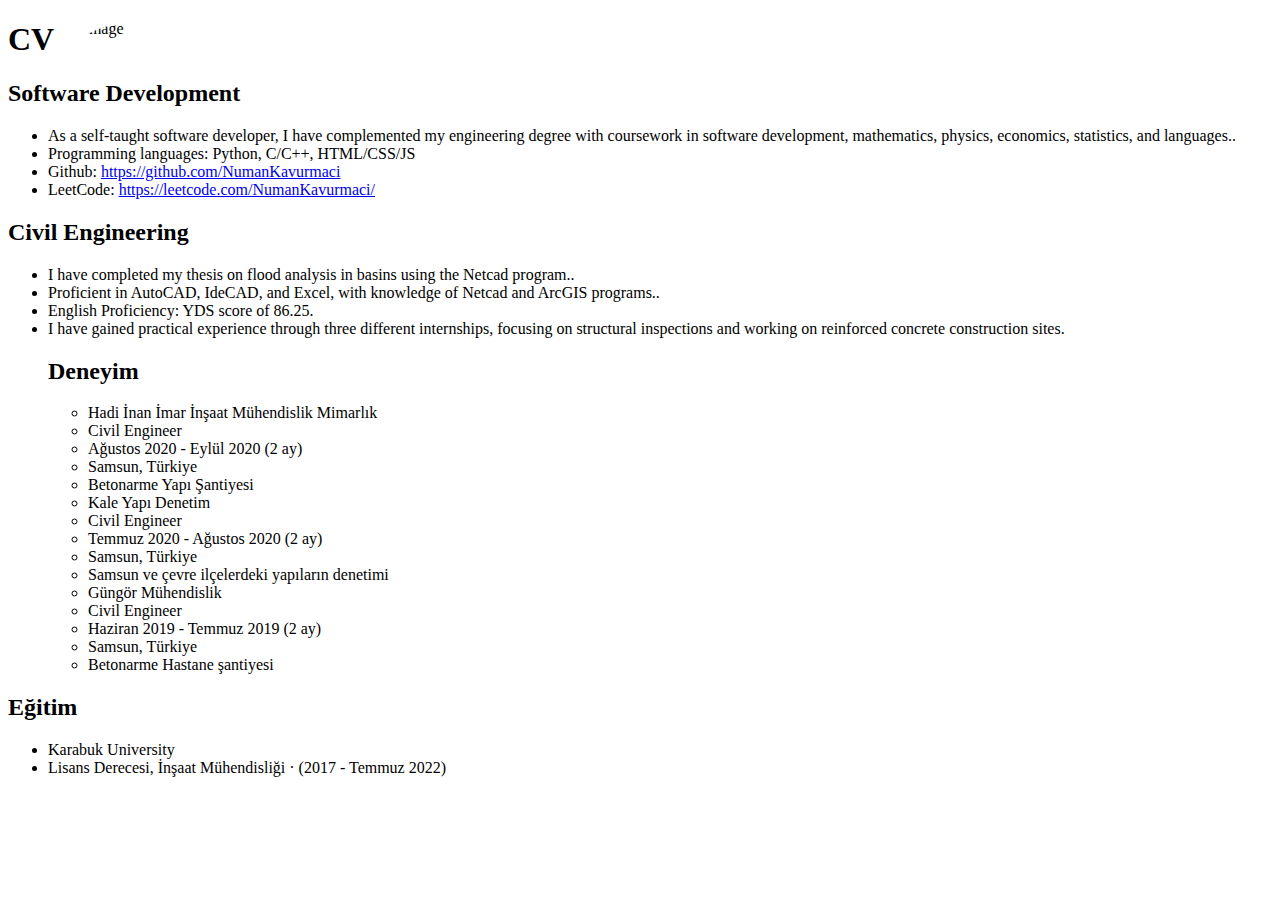
==== index.html @ 16e55d6b "Rename numankavurmaci.html to index.html" ====
<!DOCTYPE html>
<html lang="en">
<head>
    <meta charset="UTF-8">
    <meta name="viewport" content="width=device-width, initial-scale=1.0">
    <title>CV</title>
    <link rel="stylesheet" href="style.css">
    <style>
        .profile-image {
            position: absolute;
            top: 20px;
            left: 20px;
            width: 250px;
            height: 250px;
            border-radius: 50%;
        }
    </style>
</head>
<body>
    <header>
        <h1>CV</h1>
    </header>
    <img class="profile-image" src="numankavurmaci.jpg" alt="Profile Image">
    <main>
        <section>
            <h2>Software Development</h2>
            <ul>
                <li>As a self-taught software developer, I have complemented my engineering degree with coursework in software development, mathematics, physics, economics, statistics, and languages..</li>
                <li>Programming languages: Python, C/C++, HTML/CSS/JS</li>
                <li>Github: <a href="https://github.com/NumanKavurmaci">https://github.com/NumanKavurmaci</a></li>
                <li>LeetCode: <a href="https://leetcode.com/NumanKavurmaci/">https://leetcode.com/NumanKavurmaci/</a></li>
            </ul>
        </section>
        <section>
            <h2>Civil Engineering</h2>
            <ul>
                <li>I have completed my thesis on flood analysis in basins using the Netcad program..</li>
                <li>Proficient in AutoCAD, IdeCAD, and Excel, with knowledge of Netcad and ArcGIS programs..</li>
                <li>English Proficiency: YDS score of 86.25.</li>
                <li>I have gained practical experience through three different internships, focusing on structural inspections and working on reinforced concrete construction sites.</li>
            </ul>
        </section>
        <ul>
            <h2>Deneyim</h2>
            <ul>
                <li>Hadi İnan İmar İnşaat Mühendislik Mimarlık</li>
                <li>Civil Engineer</li>
                <li>Ağustos 2020 - Eylül 2020 (2 ay)</li>
                <li>Samsun, Türkiye</li>
                <li>Betonarme Yapı Şantiyesi</li>
            </ul>
            <ul>
                <li>Kale Yapı Denetim</li>
                <li>Civil Engineer</li>
                <li>Temmuz 2020 - Ağustos 2020 (2 ay)</li>
                <li>Samsun, Türkiye</li>
                <li>Samsun ve çevre ilçelerdeki yapıların denetimi</li>
            </ul>
            <ul>
                <li>Güngör Mühendislik</li>
                <li>Civil Engineer</li>
                <li>Haziran 2019 - Temmuz 2019 (2 ay)</li>
                <li>Samsun, Türkiye</li>
                <li>Betonarme Hastane şantiyesi</li>
            </ul>
        </ul>
    </section>
    <section>
        <h2>Eğitim</h2>
        <ul>
            <li>Karabuk University</li>
            <li>Lisans Derecesi, İnşaat Mühendisliği · (2017 - Temmuz 2022)</li>
        </ul>
    </section>

    </main>

    <script src="script.js"></script>
</body>
</html>
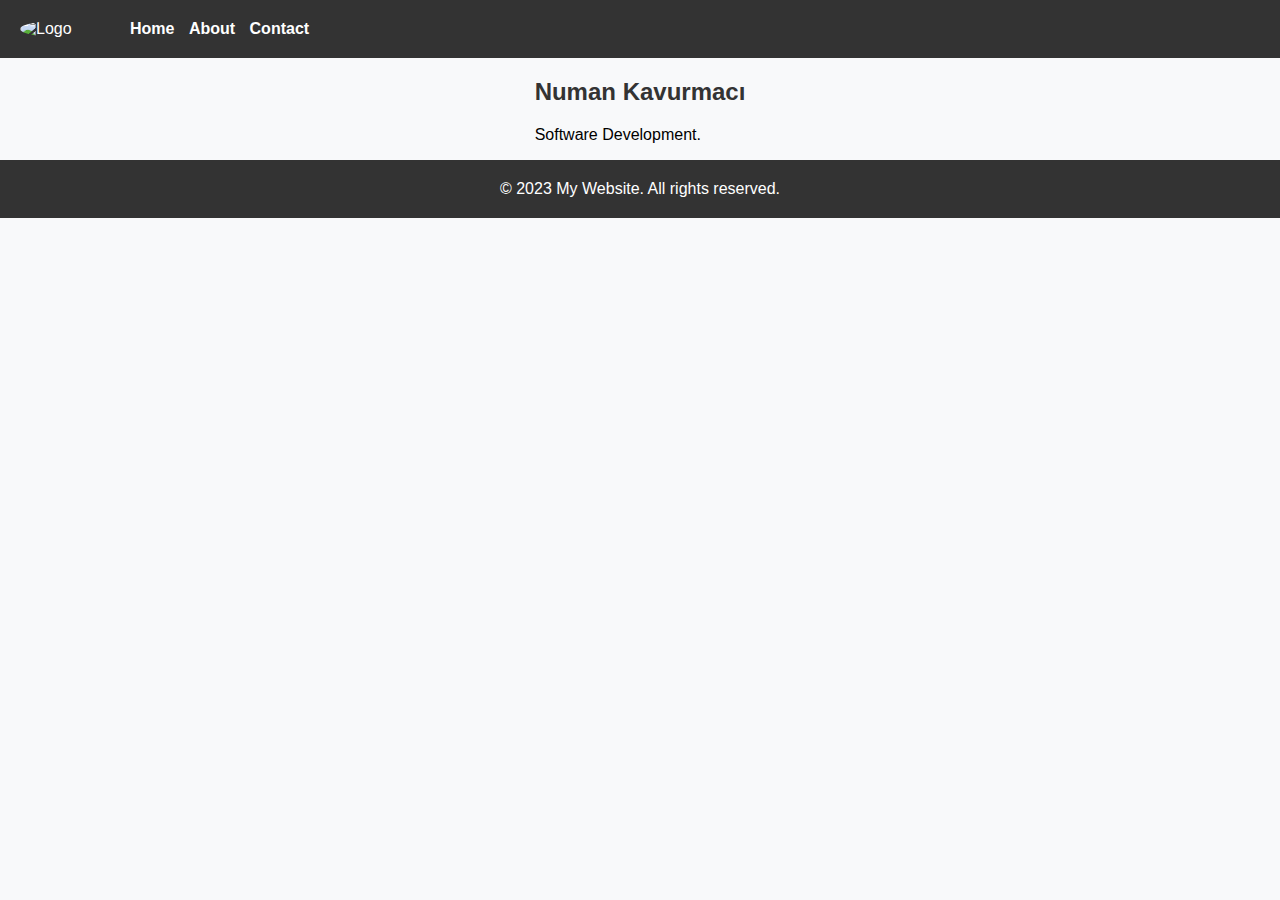
==== commit 00fac575: "version2" ====
--- a/index.html
+++ b/index.html
@@ -1,80 +1,32 @@
 <!DOCTYPE html>
-<html lang="en">
+<html>
 <head>
-    <meta charset="UTF-8">
-    <meta name="viewport" content="width=device-width, initial-scale=1.0">
-    <title>CV</title>
-    <link rel="stylesheet" href="style.css">
-    <style>
-        .profile-image {
-            position: absolute;
-            top: 20px;
-            left: 20px;
-            width: 250px;
-            height: 250px;
-            border-radius: 50%;
-        }
-    </style>
+  <meta charset="UTF-8">
+  <title>My Website</title>
+  <link rel="stylesheet" href="styles.css">
 </head>
 <body>
-    <header>
-        <h1>CV</h1>
-    </header>
-    <img class="profile-image" src="numankavurmaci.jpg" alt="Profile Image">
-    <main>
-        <section>
-            <h2>Software Development</h2>
-            <ul>
-                <li>As a self-taught software developer, I have complemented my engineering degree with coursework in software development, mathematics, physics, economics, statistics, and languages..</li>
-                <li>Programming languages: Python, C/C++, HTML/CSS/JS</li>
-                <li>Github: <a href="https://github.com/NumanKavurmaci">https://github.com/NumanKavurmaci</a></li>
-                <li>LeetCode: <a href="https://leetcode.com/NumanKavurmaci/">https://leetcode.com/NumanKavurmaci/</a></li>
-            </ul>
-        </section>
-        <section>
-            <h2>Civil Engineering</h2>
-            <ul>
-                <li>I have completed my thesis on flood analysis in basins using the Netcad program..</li>
-                <li>Proficient in AutoCAD, IdeCAD, and Excel, with knowledge of Netcad and ArcGIS programs..</li>
-                <li>English Proficiency: YDS score of 86.25.</li>
-                <li>I have gained practical experience through three different internships, focusing on structural inspections and working on reinforced concrete construction sites.</li>
-            </ul>
-        </section>
-        <ul>
-            <h2>Deneyim</h2>
-            <ul>
-                <li>Hadi İnan İmar İnşaat Mühendislik Mimarlık</li>
-                <li>Civil Engineer</li>
-                <li>Ağustos 2020 - Eylül 2020 (2 ay)</li>
-                <li>Samsun, Türkiye</li>
-                <li>Betonarme Yapı Şantiyesi</li>
-            </ul>
-            <ul>
-                <li>Kale Yapı Denetim</li>
-                <li>Civil Engineer</li>
-                <li>Temmuz 2020 - Ağustos 2020 (2 ay)</li>
-                <li>Samsun, Türkiye</li>
-                <li>Samsun ve çevre ilçelerdeki yapıların denetimi</li>
-            </ul>
-            <ul>
-                <li>Güngör Mühendislik</li>
-                <li>Civil Engineer</li>
-                <li>Haziran 2019 - Temmuz 2019 (2 ay)</li>
-                <li>Samsun, Türkiye</li>
-                <li>Betonarme Hastane şantiyesi</li>
-            </ul>
-        </ul>
-    </section>
+  <header class="header">
+    <img src="numankavurmaci.jpg" alt="Logo">
+    <nav>
+      <ul>
+        <li><a href="index.html">Home</a></li>
+        <li><a href="about.html">About</a></li>
+        <li><a href="contact.html">Contact</a></li>
+      </ul>
+    </nav>
+  </header>
+
+  <main>
     <section>
-        <h2>Eğitim</h2>
-        <ul>
-            <li>Karabuk University</li>
-            <li>Lisans Derecesi, İnşaat Mühendisliği · (2017 - Temmuz 2022)</li>
-        </ul>
-    </section>
+    <h2>Numan Kavurmacı</h2>
+    <p>Software Development.</p>
+</section>
 
-    </main>
+  </main>
 
-    <script src="script.js"></script>
+  <footer>
+    <p>&copy; 2023 My Website. All rights reserved.</p>
+  </footer>
 </body>
 </html>
--- a/styles.css
+++ b/styles.css
@@ -0,0 +1,146 @@
+/* Global Styles */
+body {
+  font-family: Arial, sans-serif;
+  margin: 0;
+  padding: 0;
+  background-color: #f8f9fa;
+}
+
+.container {
+  max-width: 800px;
+  margin: 0 auto;
+  padding: 20px;
+}
+
+h2 {
+  text-align: left;
+  margin-bottom: 20px;
+  padding: 0;
+  font-size: 24px;
+  color: #333;
+}
+
+ul {
+  list-style-type: disc;
+  padding-left: 20px;
+  margin: 0;
+}
+
+a {
+  color: #4285F4;
+  text-decoration: none;
+}
+
+a:hover {
+  text-decoration: underline;
+}
+
+/* Header Styles */
+.header {
+  display: flex;
+  align-items: center;
+  background-color: #333;
+  color: #fff;
+  padding: 20px;
+}
+
+.header img {
+  width: 100px;
+  margin-right: 10px;
+  border-radius: 50%;
+}
+
+header nav ul {
+  list-style: none;
+  margin-left: auto;
+}
+
+header nav ul li {
+  margin-right: 10px;
+}
+
+/* Ribbon Styles */
+.ribbon {
+  background-color: #4285F4;
+  color: #fff !important;
+  padding: 5px 10px;
+  margin-bottom: 20px;
+  display: flex;
+  justify-content: flex-end;
+  position: relative;
+}
+.ribbon a {
+  color: #fff !important;
+}
+
+.ribbon h2 {
+  color: #fff !important;
+}
+
+/* Navigation Styles */
+header nav ul {
+  list-style: none;
+  margin: 0;
+  padding: 0;
+}
+
+header nav ul li {
+  display: inline-block;
+  margin-right: 10px;
+}
+
+header nav ul li a {
+  text-decoration: none;
+  color: #fff;
+  font-weight: bold;
+}
+
+/* Main Content Styles */
+main {
+  display: flex;
+  flex-direction: column;
+  align-items: center;
+}
+
+.profile-image {
+  width: 150px;
+  height: 150px;
+  border-radius: 50%;
+}
+
+/* Footer Styles */
+footer {
+  background-color: #333;
+  color: #fff;
+  padding: 20px;
+  text-align: center;
+}
+
+footer p {
+  margin: 0;
+}
+
+/* About Page Styles */
+.about-page {
+  display: flex;
+  flex-direction: column;
+  align-items: left;
+}
+
+body.about-page {
+  text-align: left;
+}
+
+body.about-page .container {
+  padding: 0;
+}
+
+body.about-page ul {
+  padding-left: 0;
+}
+section {
+  text-align: left;
+}
+.section-heading {
+  text-align: center;
+}
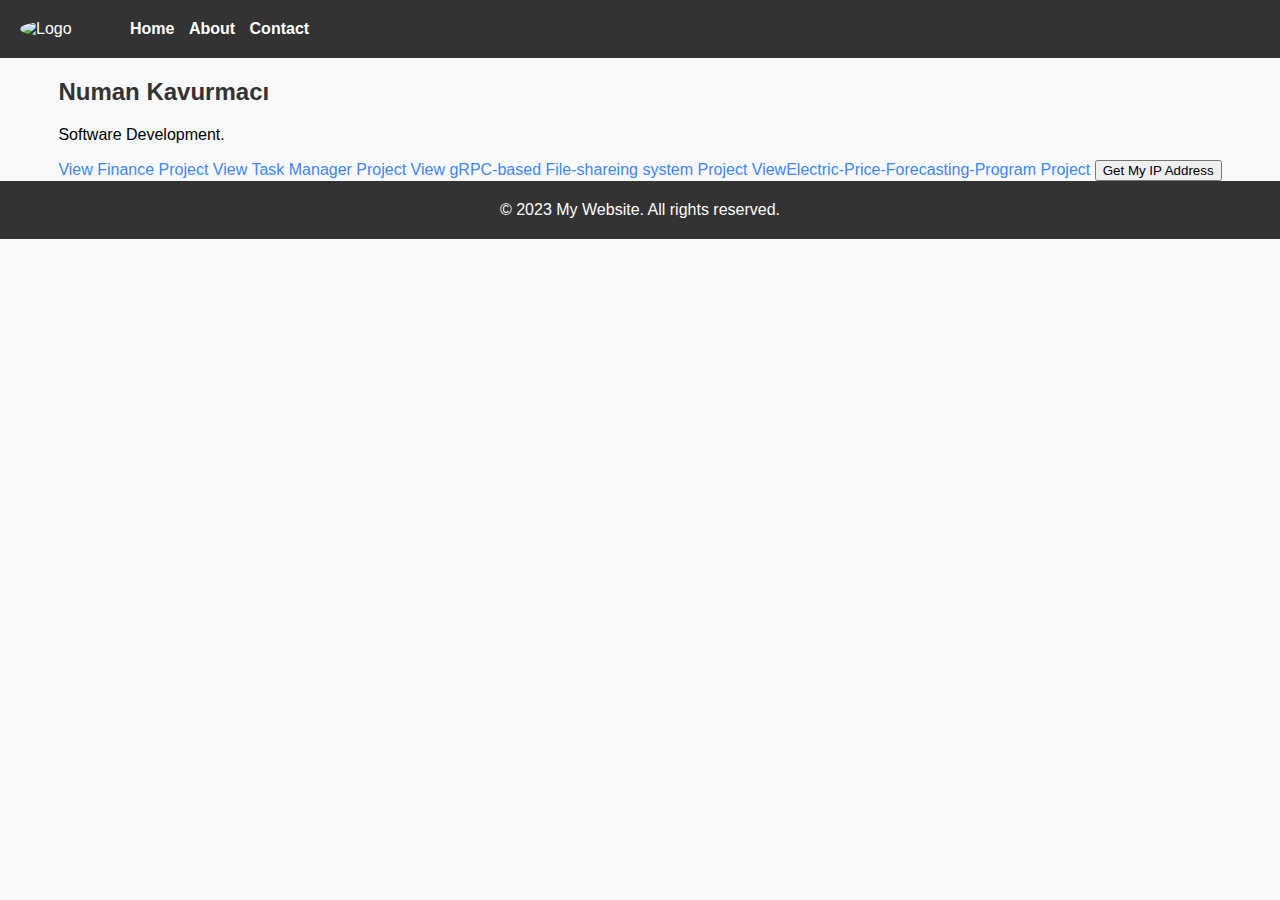
==== commit 4831ba26: "Update index.html" ====
--- a/index.html
+++ b/index.html
@@ -3,6 +3,7 @@
 <head>
   <meta charset="UTF-8">
   <title>My Website</title>
+  <link rel="stylesheet" href="https://cdn.jsdelivr.net/npm/bootstrap@4.5.3/dist/css/bootstrap.min.css" integrity="sha384-TX8t27EcRE3e/ihU7zmQxVncDAy5uIKz4rEkgIXeMed4M0jlfIDPvg6uqKI2xXr2" crossorigin="anonymous">
   <link rel="stylesheet" href="styles.css">
 </head>
 <body>
@@ -19,14 +20,23 @@
 
   <main>
     <section>
-    <h2>Numan Kavurmacı</h2>
-    <p>Software Development.</p>
-</section>
+      <h2>Numan Kavurmacı</h2>
+      <p>Software Development.</p>
+       <a href="https://github.com/NumanKavurmaci/python-flask-finance" class="btn btn-primary">View Finance Project</a>
+       <a href="https://github.com/NumanKavurmaci/taskmanager/tree/main" class="btn btn-primary">View Task Manager Project</a> 
+       <a href="https://github.com/NumanKavurmaci/grpcfileuploaddownloadjs" class="btn btn-primary">View gRPC-based File-shareing system  Project</a> 
+       <a href="https://github.com/NumanKavurmaci/Electric-Price-Forecasting-Program" class="btn btn-primary">ViewElectric-Price-Forecasting-Program Project</a> 
 
+      <button id="myButton" class="btn btn-primary">Get My IP Address</button>
+    </section>
   </main>
 
   <footer>
     <p>&copy; 2023 My Website. All rights reserved.</p>
   </footer>
+
+  <script src="https://code.jquery.com/jquery-3.5.1.slim.min.js" integrity="sha384-DfXdz2htPH0lsSSs5nCTpuj/zy4C+OGpamoFVy38MVBnE+IbbVYUew+OrCXaRkfj" crossorigin="anonymous"></script>
+  <script src="https://cdn.jsdelivr.net/npm/bootstrap@4.5.3/dist/js/bootstrap.bundle.min.js" integrity="sha384-ho+j7jyWK8fNQe+A12Hb8AhRq26LrZ/JpcUGGOn+Y7RsweNrtN/tE3MoK7ZeZDyx" crossorigin="anonymous"></script>
+  <script src="script.js"></script>
 </body>
 </html>
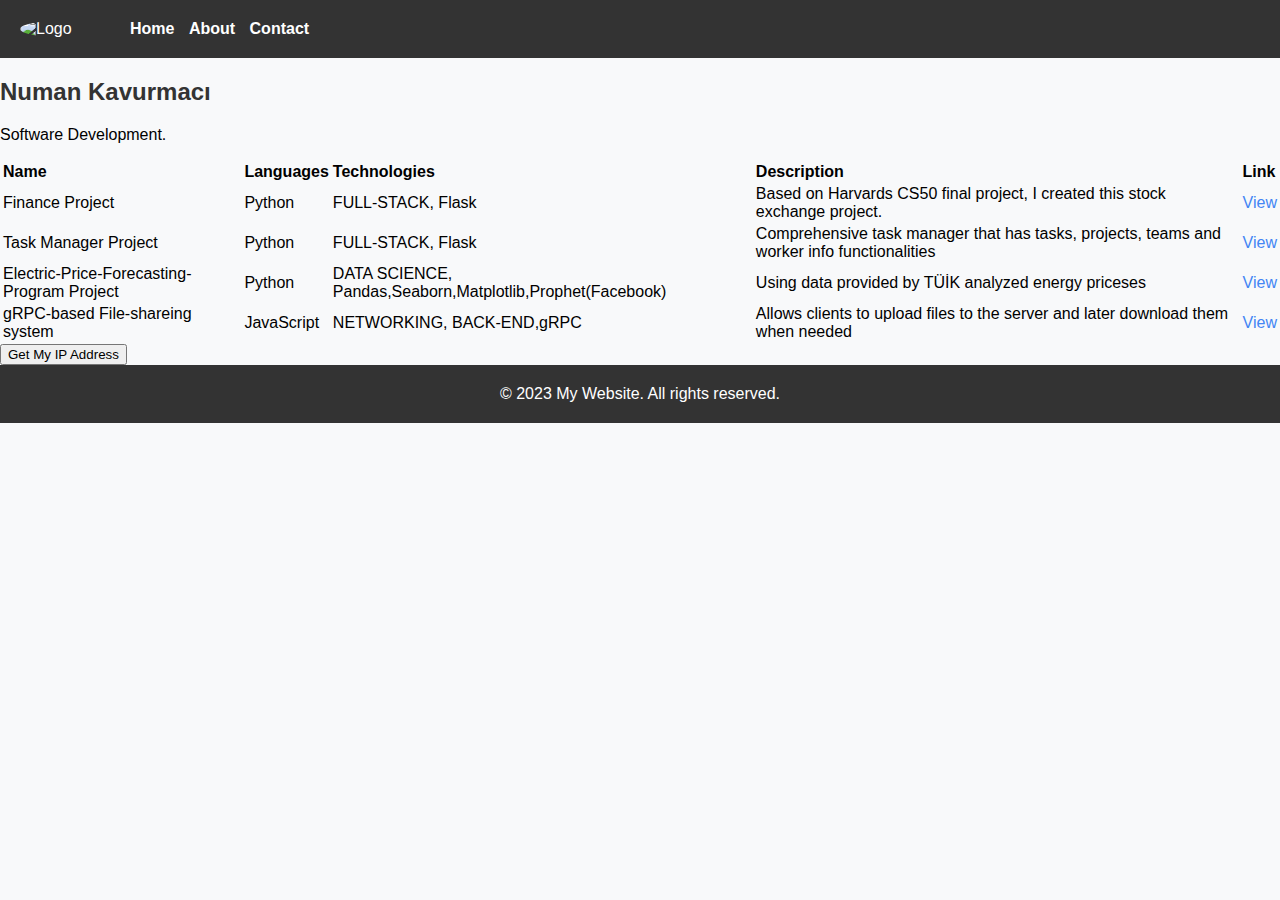
==== commit fec27ec5: "Update index.html" ====
--- a/index.html
+++ b/index.html
@@ -22,11 +22,49 @@
     <section>
       <h2>Numan Kavurmacı</h2>
       <p>Software Development.</p>
-       <a href="https://github.com/NumanKavurmaci/python-flask-finance" class="btn btn-primary">View Finance Project</a>
-       <a href="https://github.com/NumanKavurmaci/taskmanager/tree/main" class="btn btn-primary">View Task Manager Project</a> 
-       <a href="https://github.com/NumanKavurmaci/grpcfileuploaddownloadjs" class="btn btn-primary">View gRPC-based File-shareing system  Project</a> 
-       <a href="https://github.com/NumanKavurmaci/Electric-Price-Forecasting-Program" class="btn btn-primary">ViewElectric-Price-Forecasting-Program Project</a> 
+      <table class="table">
+        <thead>
+          <tr>
+            <th>Name</th>
+            <th>Languages</th>
+            <th>Technologies</th>
+            <th>Description</th>
+            <th>Link</th>
+          </tr>
+        </thead>
+        <tbody>
+          <tr>
+            <td>Finance Project</td>
+            <td>Python</td>
+            <td>FULL-STACK, Flask</td>
+            <td>Based on Harvards CS50 final project, I created this stock exchange project.</td>
+            <td><a href="https://github.com/NumanKavurmaci/python-flask-finance" class="btn btn-primary">View</a></td>
+          </tr>
+          <tr>
+            <td>Task Manager Project</td>
+            <td>Python</td>
+            <td>FULL-STACK, Flask</td>
+            <td>Comprehensive task manager that has tasks, projects, teams and worker info functionalities</td>
+            <td><a href="https://github.com/NumanKavurmaci/taskmanager/tree/main" class="btn btn-primary">View</a></td>
+          </tr>
+          <tr>
+            <td>Electric-Price-Forecasting-Program Project</td>
+            <td>Python</td>
+            <td>DATA SCIENCE, Pandas,Seaborn,Matplotlib,Prophet(Facebook)</td>
+            <td>Using data provided by TÜİK analyzed energy priceses</td>
+            <td><a href="https://github.com/NumanKavurmaci/Electric-Price-Forecasting-Program" class="btn btn-primary">View</a></td>
+          </tr>
+          <tr>
+            <td>gRPC-based File-shareing system</td>
+            <td>JavaScript</td>
+            <td>NETWORKING, BACK-END,gRPC </td>
+            <td>Allows clients to upload files to the server and later download them when needed</td>
+            <td><a href="https://github.com/NumanKavurmaci/grpcfileuploaddownloadjs" class="btn btn-primary">View</a></td>
+          </tr>
 
+
+        </tbody>
+      </table>
       <button id="myButton" class="btn btn-primary">Get My IP Address</button>
     </section>
   </main>
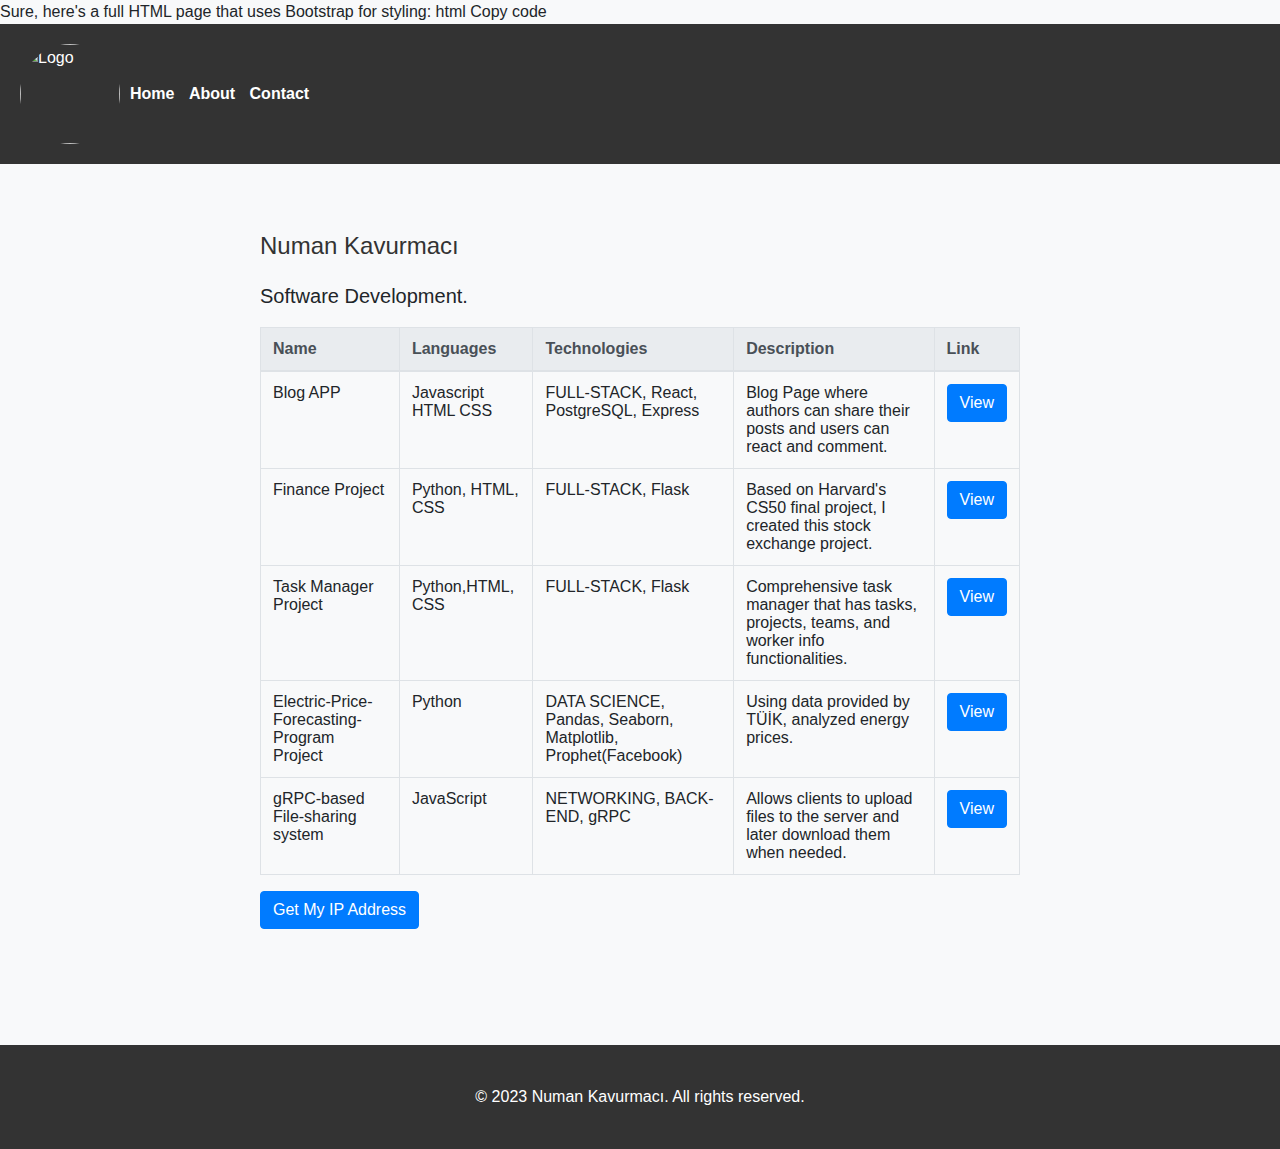
==== commit f0a7c61d: "Update index.html" ====
--- a/index.html
+++ b/index.html
@@ -1,80 +1,141 @@
+Sure, here's a full HTML page that uses Bootstrap for styling: html Copy code
 <!DOCTYPE html>
 <html>
-<head>
-  <meta charset="UTF-8">
-  <title>My Website</title>
-  <link rel="stylesheet" href="https://cdn.jsdelivr.net/npm/bootstrap@4.5.3/dist/css/bootstrap.min.css" integrity="sha384-TX8t27EcRE3e/ihU7zmQxVncDAy5uIKz4rEkgIXeMed4M0jlfIDPvg6uqKI2xXr2" crossorigin="anonymous">
-  <link rel="stylesheet" href="styles.css">
-</head>
-<body>
-  <header class="header">
-    <img src="numankavurmaci.jpg" alt="Logo">
-    <nav>
-      <ul>
-        <li><a href="index.html">Home</a></li>
-        <li><a href="about.html">About</a></li>
-        <li><a href="contact.html">Contact</a></li>
-      </ul>
-    </nav>
-  </header>
+  <head>
+    <meta charset="UTF-8" />
+    <title>Numan Kavurmacı</title>
+    <link
+      rel="stylesheet"
+      href="https://cdn.jsdelivr.net/npm/bootstrap@4.5.3/dist/css/bootstrap.min.css"
+    />
+    <link rel="stylesheet" href="styles.css" />
+  </head>
+  <body>
+    <header class="header">
+      <img src="numankavurmaci.jpg" alt="Logo" />
+      <nav>
+        <ul>
+          <li><a href="index.html">Home</a></li>
+          <li><a href="about.html">About</a></li>
+          <li><a href="contact.html">Contact</a></li>
+        </ul>
+      </nav>
+    </header>
 
-  <main>
-    <section>
-      <h2>Numan Kavurmacı</h2>
-      <p>Software Development.</p>
-      <table class="table">
-        <thead>
-          <tr>
-            <th>Name</th>
-            <th>Languages</th>
-            <th>Technologies</th>
-            <th>Description</th>
-            <th>Link</th>
-          </tr>
-        </thead>
-        <tbody>
-          <tr>
-            <td>Finance Project</td>
-            <td>Python</td>
-            <td>FULL-STACK, Flask</td>
-            <td>Based on Harvards CS50 final project, I created this stock exchange project.</td>
-            <td><a href="https://github.com/NumanKavurmaci/python-flask-finance" class="btn btn-primary">View</a></td>
-          </tr>
-          <tr>
-            <td>Task Manager Project</td>
-            <td>Python</td>
-            <td>FULL-STACK, Flask</td>
-            <td>Comprehensive task manager that has tasks, projects, teams and worker info functionalities</td>
-            <td><a href="https://github.com/NumanKavurmaci/taskmanager/tree/main" class="btn btn-primary">View</a></td>
-          </tr>
-          <tr>
-            <td>Electric-Price-Forecasting-Program Project</td>
-            <td>Python</td>
-            <td>DATA SCIENCE, Pandas,Seaborn,Matplotlib,Prophet(Facebook)</td>
-            <td>Using data provided by TÜİK analyzed energy priceses</td>
-            <td><a href="https://github.com/NumanKavurmaci/Electric-Price-Forecasting-Program" class="btn btn-primary">View</a></td>
-          </tr>
-          <tr>
-            <td>gRPC-based File-shareing system</td>
-            <td>JavaScript</td>
-            <td>NETWORKING, BACK-END,gRPC </td>
-            <td>Allows clients to upload files to the server and later download them when needed</td>
-            <td><a href="https://github.com/NumanKavurmaci/grpcfileuploaddownloadjs" class="btn btn-primary">View</a></td>
-          </tr>
+    <main>
+      <section class="py-5">
+        <div class="container">
+          <h2>Numan Kavurmacı</h2>
+          <p class="lead">Software Development.</p>
+          <div class="table-responsive">
+            <table class="table table-bordered">
+              <thead class="thead-light">
+                <tr>
+                  <th>Name</th>
+                  <th>Languages</th>
+                  <th>Technologies</th>
+                  <th>Description</th>
+                  <th>Link</th>
+                </tr>
+              </thead>
+              <tbody>
+                <tr>
+                  <td>Blog APP</td>
+                  <td>Javascript HTML CSS</td>
+                  <td>FULL-STACK, React, PostgreSQL, Express</td>
+                  <td>
+                    Blog Page where authors can share their posts and users can
+                    react and comment.
+                  </td>
+                  <td>
+                    <a
+                      href="https://github.com/NumanKavurmaci/blogappwithreact"
+                      class="btn btn-primary"
+                      >View</a
+                    >
+                  </td>
+                </tr>
+                <tr>
+                  <td>Finance Project</td>
+                  <td>Python, HTML, CSS</td>
+                  <td>FULL-STACK, Flask</td>
+                  <td>
+                    Based on Harvard's CS50 final project, I created this stock
+                    exchange project.
+                  </td>
+                  <td>
+                    <a
+                      href="https://github.com/NumanKavurmaci/python-flask-finance"
+                      class="btn btn-primary"
+                      >View</a
+                    >
+                  </td>
+                </tr>
+                <tr>
+                  <td>Task Manager Project</td>
+                  <td>Python,HTML, CSS</td>
+                  <td>FULL-STACK, Flask</td>
+                  <td>
+                    Comprehensive task manager that has tasks, projects, teams,
+                    and worker info functionalities.
+                  </td>
+                  <td>
+                    <a
+                      href="https://github.com/NumanKavurmaci/taskmanager/tree/main"
+                      class="btn btn-primary"
+                      >View</a
+                    >
+                  </td>
+                </tr>
+                <tr>
+                  <td>Electric-Price-Forecasting-Program Project</td>
+                  <td>Python</td>
+                  <td>
+                    DATA SCIENCE, Pandas, Seaborn, Matplotlib, Prophet(Facebook)
+                  </td>
+                  <td>Using data provided by TÜİK, analyzed energy prices.</td>
+                  <td>
+                    <a
+                      href="https://github.com/NumanKavurmaci/Electric-Price-Forecasting-Program"
+                      class="btn btn-primary"
+                      >View</a
+                    >
+                  </td>
+                </tr>
+                <tr>
+                  <td>gRPC-based File-sharing system</td>
+                  <td>JavaScript</td>
+                  <td>NETWORKING, BACK-END, gRPC</td>
+                  <td>
+                    Allows clients to upload files to the server and later
+                    download them when needed.
+                  </td>
+                  <td>
+                    <a
+                      href="https://github.com/NumanKavurmaci/grpcfileuploaddownloadjs"
+                      class="btn btn-primary"
+                      >View</a
+                    >
+                  </td>
+                </tr>
+              </tbody>
+            </table>
+          </div>
+          <button id="myButton" class="btn btn-primary">
+            Get My IP Address
+          </button>
+        </div>
+      </section>
+    </main>
 
+    <footer class="mt-5">
+      <div class="container">
+        <p>&copy; 2023 Numan Kavurmacı. All rights reserved.</p>
+      </div>
+    </footer>
 
-        </tbody>
-      </table>
-      <button id="myButton" class="btn btn-primary">Get My IP Address</button>
-    </section>
-  </main>
-
-  <footer>
-    <p>&copy; 2023 My Website. All rights reserved.</p>
-  </footer>
-
-  <script src="https://code.jquery.com/jquery-3.5.1.slim.min.js" integrity="sha384-DfXdz2htPH0lsSSs5nCTpuj/zy4C+OGpamoFVy38MVBnE+IbbVYUew+OrCXaRkfj" crossorigin="anonymous"></script>
-  <script src="https://cdn.jsdelivr.net/npm/bootstrap@4.5.3/dist/js/bootstrap.bundle.min.js" integrity="sha384-ho+j7jyWK8fNQe+A12Hb8AhRq26LrZ/JpcUGGOn+Y7RsweNrtN/tE3MoK7ZeZDyx" crossorigin="anonymous"></script>
-  <script src="script.js"></script>
-</body>
+    <script src="https://code.jquery.com/jquery-3.5.1.slim.min.js"></script>
+    <script src="https://cdn.jsdelivr.net/npm/bootstrap@4.5.3/dist/js/bootstrap.bundle.min.js"></script>
+    <script src="script.js"></script>
+  </body>
 </html>
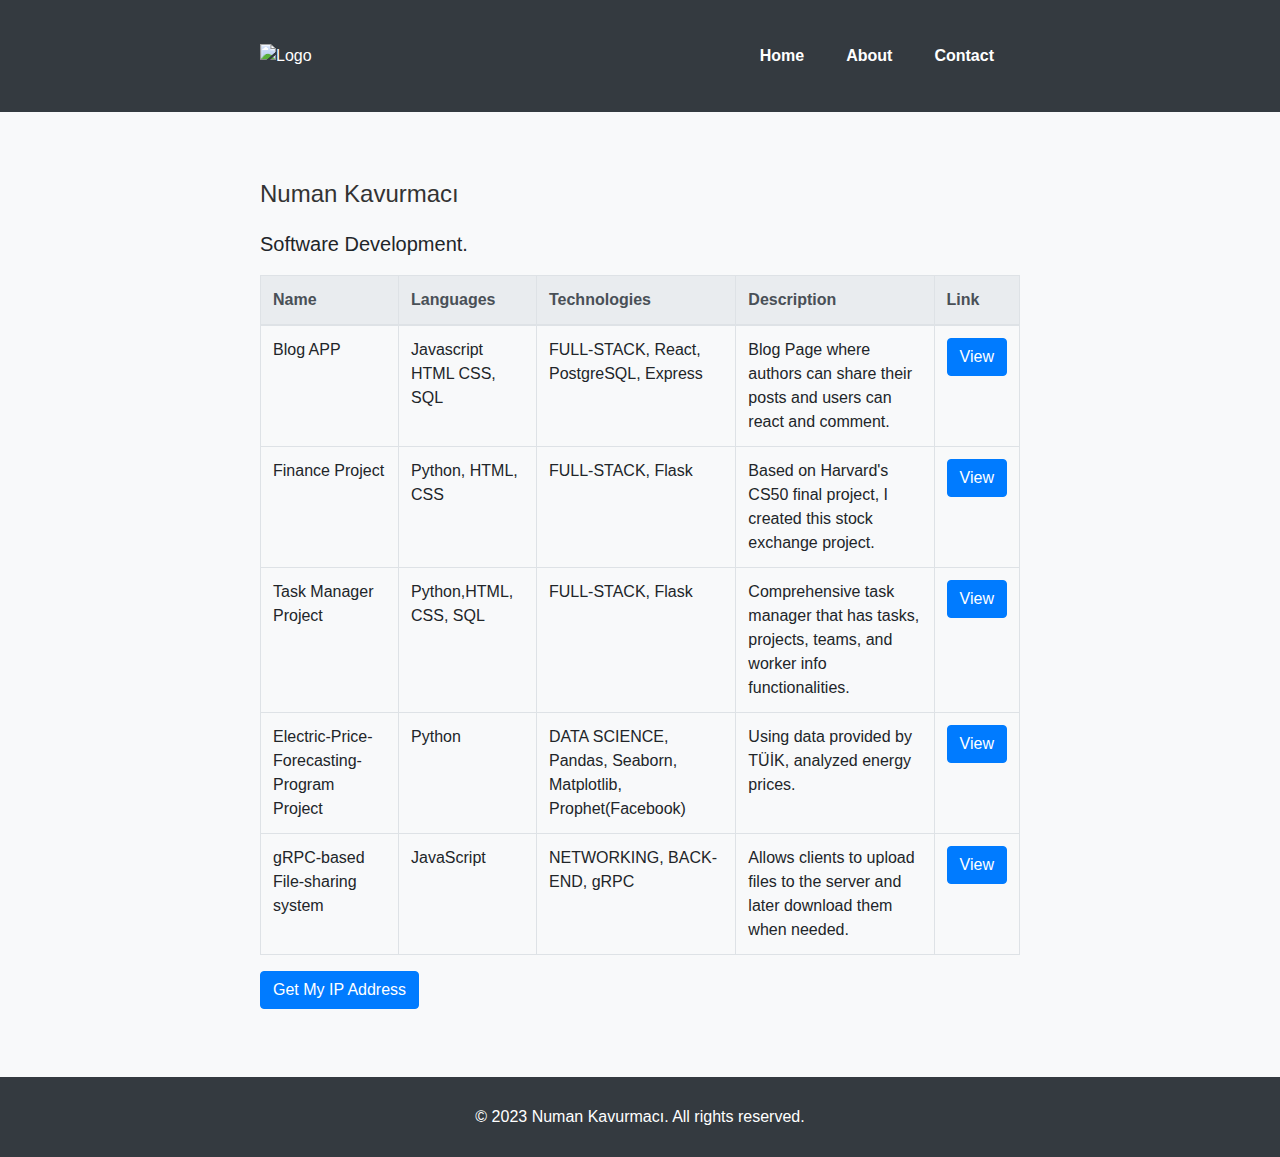
==== commit df4e4946: "ADDED SQL" ====
--- a/index.html
+++ b/index.html
@@ -1,4 +1,3 @@
-Sure, here's a full HTML page that uses Bootstrap for styling: html Copy code
 <!DOCTYPE html>
 <html>
   <head>
@@ -6,22 +5,32 @@
     <title>Numan Kavurmacı</title>
     <link
       rel="stylesheet"
-      href="https://cdn.jsdelivr.net/npm/bootstrap@4.5.3/dist/css/bootstrap.min.css"
+      href="https://cdn.jsdelivr.net/npm/bootstrap@4.4.1/dist/css/bootstrap.min.css"
+      integrity="sha384-Vkoo8x4CGsO3+Hhxv8T/Q5PaXtkKtu6ug5TOeNV6gBiFeWPGFN9MuhOf23Q9Ifjh"
+      crossorigin="anonymous"
     />
+
     <link rel="stylesheet" href="styles.css" />
   </head>
   <body>
-    <header class="header">
-      <img src="numankavurmaci.jpg" alt="Logo" />
-      <nav>
-        <ul>
-          <li><a href="index.html">Home</a></li>
-          <li><a href="about.html">About</a></li>
-          <li><a href="contact.html">Contact</a></li>
-        </ul>
-      </nav>
+    <header class="bg-dark text-white py-3">
+      <div class="container d-flex justify-content-between align-items-center">
+        <img src="numankavurmaci.jpg" alt="Logo" class="logo-img" />
+        <nav>
+          <ul class="list-unstyled d-flex">
+            <li class="nav-item">
+              <a href="index.html" class="nav-link text-white">Home</a>
+            </li>
+            <li class="nav-item">
+              <a href="about.html" class="nav-link text-white">About</a>
+            </li>
+            <li class="nav-item">
+              <a href="contact.html" class="nav-link text-white">Contact</a>
+            </li>
+          </ul>
+        </nav>
+      </div>
     </header>
-
     <main>
       <section class="py-5">
         <div class="container">
@@ -41,7 +50,7 @@
               <tbody>
                 <tr>
                   <td>Blog APP</td>
-                  <td>Javascript HTML CSS</td>
+                  <td>Javascript HTML CSS, SQL</td>
                   <td>FULL-STACK, React, PostgreSQL, Express</td>
                   <td>
                     Blog Page where authors can share their posts and users can
@@ -73,7 +82,7 @@
                 </tr>
                 <tr>
                   <td>Task Manager Project</td>
-                  <td>Python,HTML, CSS</td>
+                  <td>Python,HTML, CSS, SQL</td>
                   <td>FULL-STACK, Flask</td>
                   <td>
                     Comprehensive task manager that has tasks, projects, teams,
@@ -128,7 +137,7 @@
       </section>
     </main>
 
-    <footer class="mt-5">
+    <footer class="bg-dark text-white py-2 mt-auto">
       <div class="container">
         <p>&copy; 2023 Numan Kavurmacı. All rights reserved.</p>
       </div>
